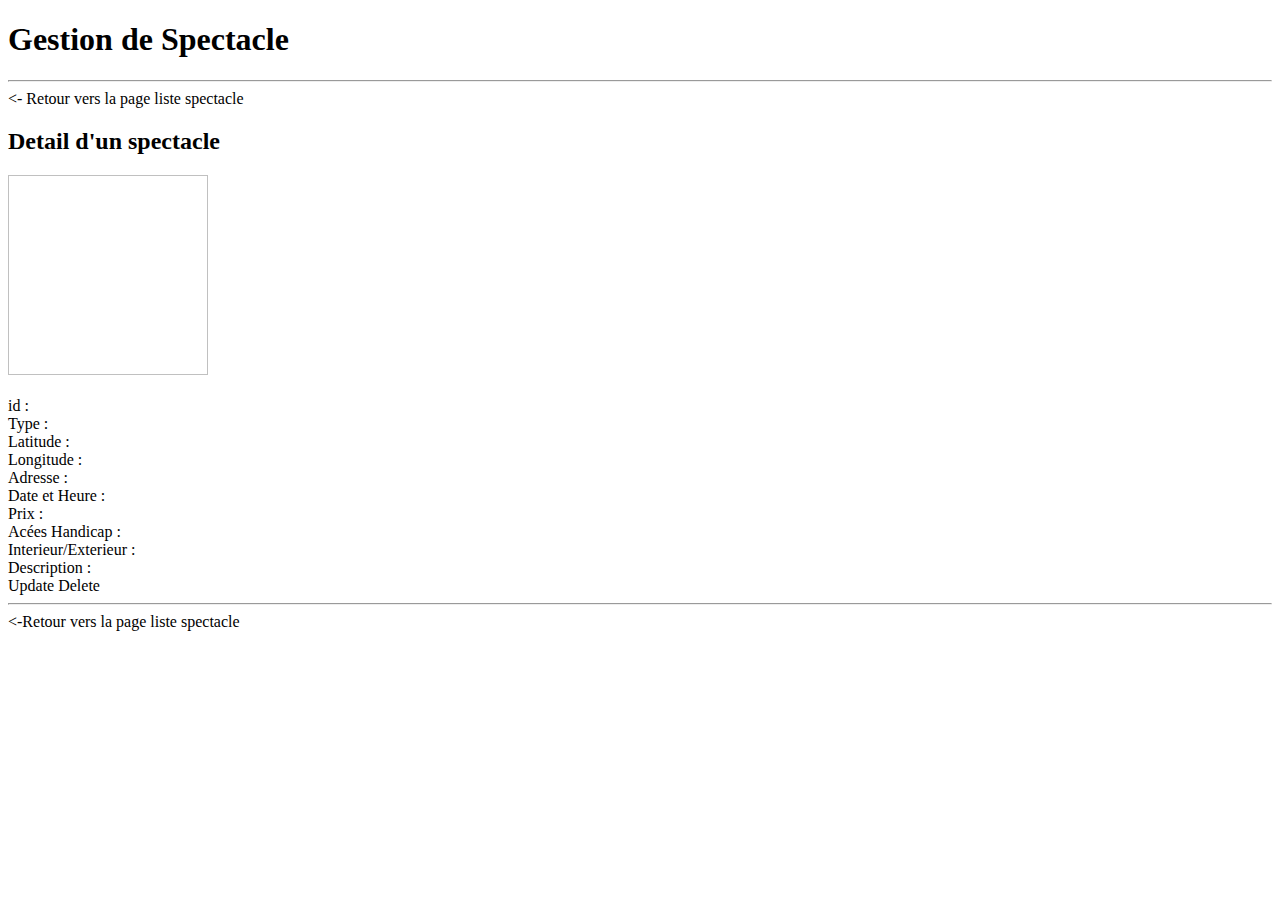
==== src/main/resources/templates/detail_spectacle.html @ 33f629d6 "page des gestions des spectacles:" ====
<!DOCTYPE html>
<html xmlns:th="http://www.thymeleaf.org">
<head>
    <meta charset="UTF-8">
    <title>Detail Spectacle</title>
    <link rel="stylesheet" type="text/css" th:href="@{/css/style.css}"/>
    <link rel="stylesheet" href="https://stackpath.bootstrapcdn.com/bootstrap/4.5.0/css/bootstrap.min.css"
          integrity="sha384-9aIt2nRpC12Uk9gS9baDl411NQApFmC26EwAOH8WgZl5MYYxFfc+NcPb1dKGj7Sk"
          crossorigin="anonymous"/>
</head>
<body>
<div class="myContainer">
    <h1> Gestion de Spectacle</h1>
    <hr>
    <a th:href="@{/admin/}"> <- Retour vers la page liste spectacle</a>
    <h2> Detail d'un spectacle</h2>

    <div>
        <div id="row">
            <div class="column" th:each="photo:${spectacle.photosUrl}">
                <img th:src="@{'/admin/images/'+${photo}}" width="200" height="200">
            </div>
        </div>
        <br/>
        <span class="titre">id : </span><span th:text="${spectacle.id}"></span><br/>
        <span class="titre">Type : </span><span th:text="${spectacle.typeSpectacle}"></span><br/>
        <span class="titre">Latitude : </span><span th:text="${spectacle.latitude}"></span><br/>
        <span class="titre">Longitude : </span><span th:text="${spectacle.longitude}"></span><br/>
        <span class="titre">Adresse : </span><span th:text="${spectacle.adresse}"></span><br/>
        <span class="titre">Date et Heure : </span>
        <span th:text="${#dates.format(spectacle.dateHeure, 'dd/MM/yyyy hh:mm')}"></span><br/>
        <span class="titre">Prix : </span><span th:text="${spectacle.prix}"></span><br/>
        <span class="titre">Acées Handicap : </span><span th:text="${spectacle.accesHadicap}"></span><br/>
        <span class="titre">Interieur/Exterieur : </span><span th:text="${spectacle.interExter}"></span><br/>
        <span class="titre">Description : </span><span th:text="${spectacle.description}"></span><br/>
        <a th:href="@{/admin/showFormForUpdate/{id}(id=${spectacle.id})}" class="btn btn-primary">Update</a>
        <a th:href="@{/admin/deleteSpectacle/{id}(id=${spectacle.id})}" class="btn btn-danger">Delete</a>
    </div>

    <hr/>
    <a th:href="@{/admin/}"> <-Retour vers la page liste spectacle</a>
</div>
</body>
</html>
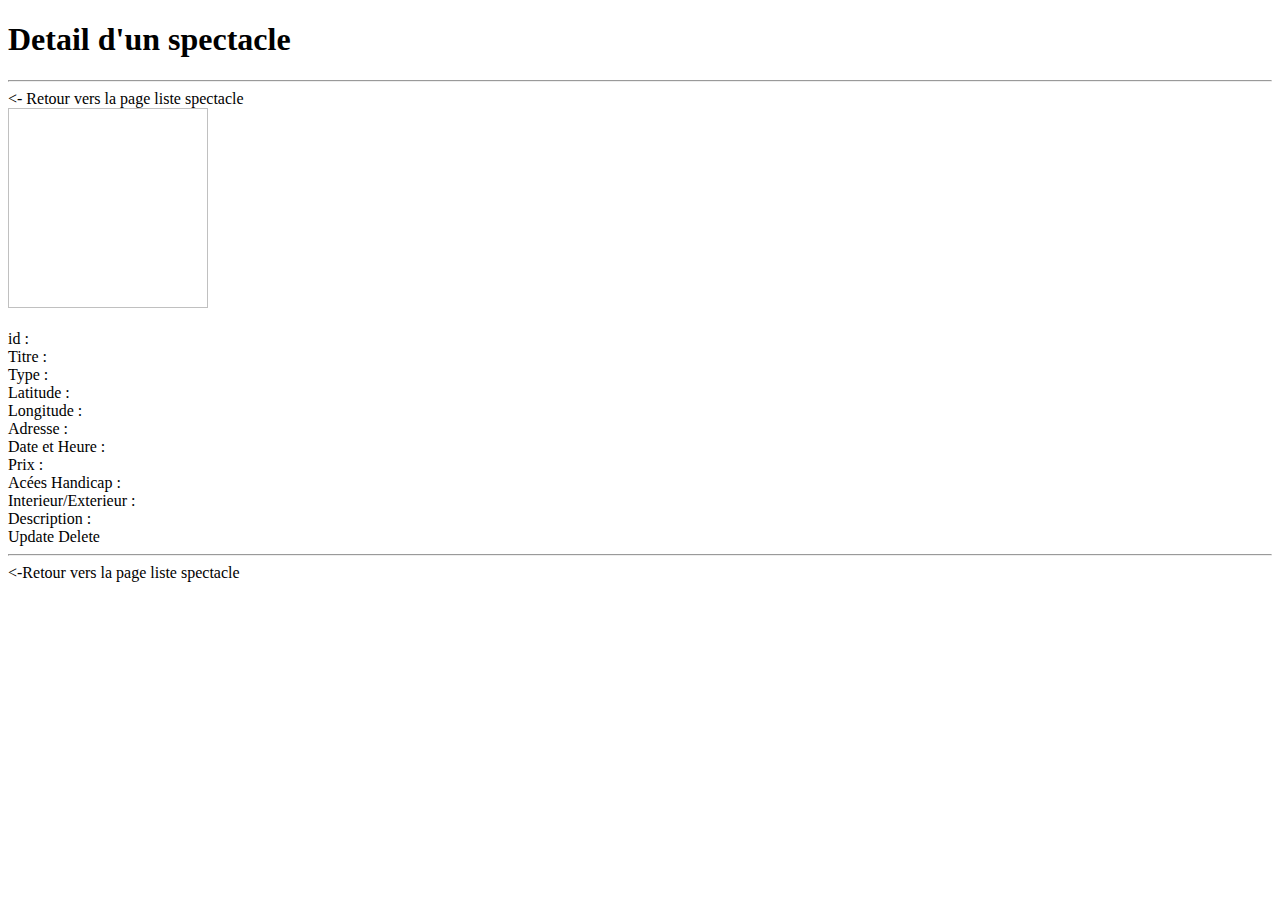
==== commit 3306f1e7: "grand refacto sur la gestion de connexion et ajout de l'api favoris" ====
--- a/src/main/resources/templates/detail_spectacle.html
+++ b/src/main/resources/templates/detail_spectacle.html
@@ -1,5 +1,7 @@
 <!DOCTYPE html>
-<html xmlns:th="http://www.thymeleaf.org">
+<html xmlns:th="http://www.thymeleaf.org"
+      xmlns:layout="http://www.ultraq.net.nz/thymeleaf/layout"
+      layout:decorate="~{myLayout}">
 <head>
     <meta charset="UTF-8">
     <title>Detail Spectacle</title>
@@ -9,13 +11,13 @@
           crossorigin="anonymous"/>
 </head>
 <body>
-<div class="myContainer">
-    <h1> Gestion de Spectacle</h1>
-    <hr>
-    <a th:href="@{/admin/}"> <- Retour vers la page liste spectacle</a>
-    <h2> Detail d'un spectacle</h2>
-
-    <div>
+<div layout:fragment="content">
+    <div class="myContainer">
+        <h1> Detail d'un spectacle</h1>
+        <hr>
+        <a th:href="@{/admin/index}"> <- Retour vers la page liste spectacle</a>
+    </div>
+    <div class="myContainer">
         <div id="row">
             <div class="column" th:each="photo:${spectacle.photosUrl}">
                 <img th:src="@{'/admin/images/'+${photo}}" width="200" height="200">
@@ -23,6 +25,7 @@
         </div>
         <br/>
         <span class="titre">id : </span><span th:text="${spectacle.id}"></span><br/>
+        <span class="titre">Titre : </span><span th:text="${spectacle.titre}"></span><br/>
         <span class="titre">Type : </span><span th:text="${spectacle.typeSpectacle}"></span><br/>
         <span class="titre">Latitude : </span><span th:text="${spectacle.latitude}"></span><br/>
         <span class="titre">Longitude : </span><span th:text="${spectacle.longitude}"></span><br/>
@@ -33,12 +36,15 @@
         <span class="titre">Acées Handicap : </span><span th:text="${spectacle.accesHadicap}"></span><br/>
         <span class="titre">Interieur/Exterieur : </span><span th:text="${spectacle.interExter}"></span><br/>
         <span class="titre">Description : </span><span th:text="${spectacle.description}"></span><br/>
-        <a th:href="@{/admin/showFormForUpdate/{id}(id=${spectacle.id})}" class="btn btn-primary">Update</a>
-        <a th:href="@{/admin/deleteSpectacle/{id}(id=${spectacle.id})}" class="btn btn-danger">Delete</a>
+        <a th:href="@{/admin/showFormForUpdate/{id}(id=${spectacle.id})}" class="btn btn-primary spacer">Update</a>
+        <a th:onclick="@{'return confirm(\'Êtes-vous sûre de vouloir supprimer le spectacle '+${spectacle.titre}+' ?\')'}"
+           th:href="@{/admin/deleteSpectacle/{id}(id=${spectacle.id})}"
+           class="btn btn-danger spacer">Delete</a>
     </div>
-
-    <hr/>
-    <a th:href="@{/admin/}"> <-Retour vers la page liste spectacle</a>
+    <div class="myContainer">
+        <hr/>
+        <a th:href="@{/admin/index}"> <-Retour vers la page liste spectacle</a>
+    </div>
 </div>
 </body>
 </html>
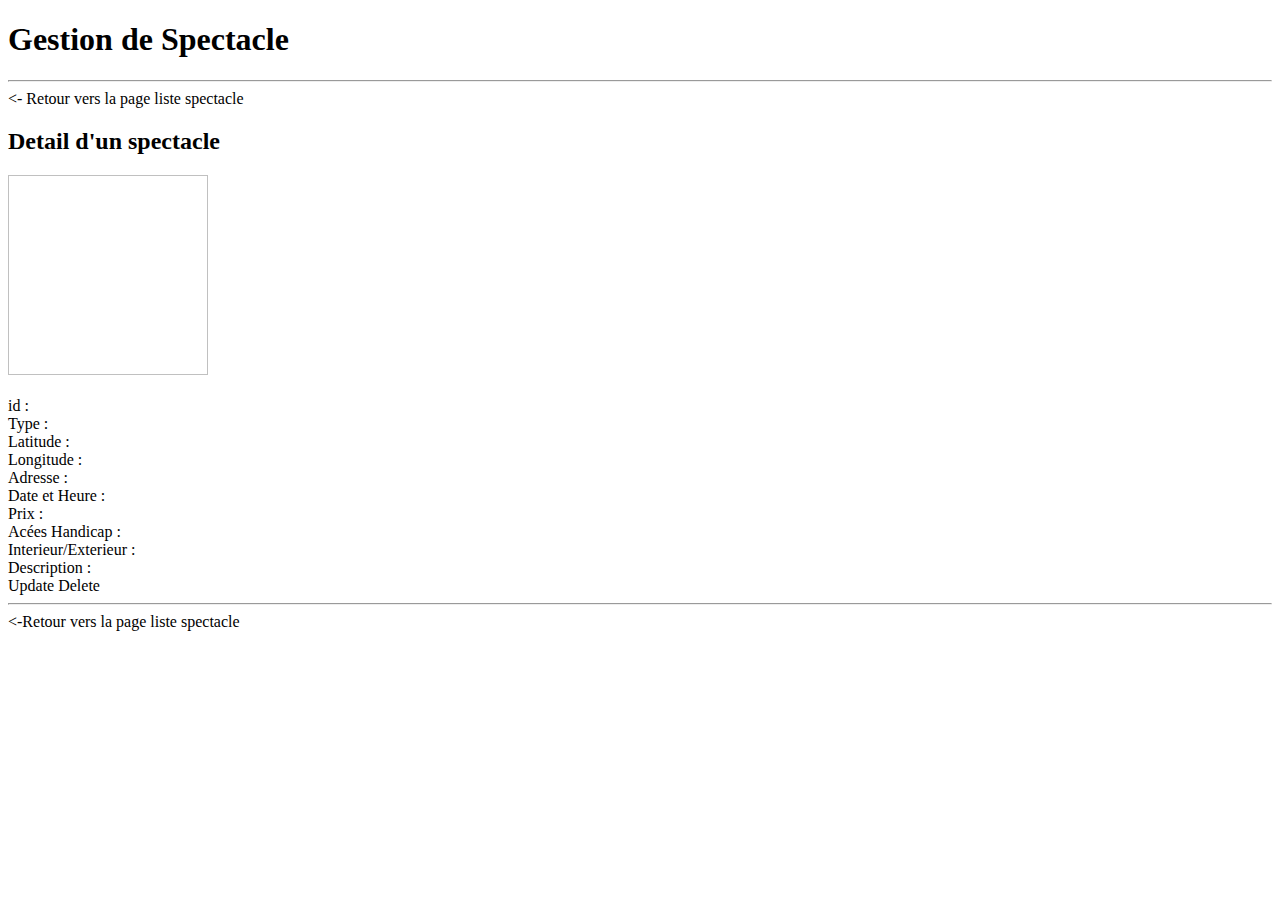
==== commit c9c99cd1: "Merge pull request #3 from nachiti/develop" ====
--- a/src/main/resources/templates/detail_spectacle.html
+++ b/src/main/resources/templates/detail_spectacle.html
@@ -1,7 +1,5 @@
 <!DOCTYPE html>
-<html xmlns:th="http://www.thymeleaf.org"
-      xmlns:layout="http://www.ultraq.net.nz/thymeleaf/layout"
-      layout:decorate="~{myLayout}">
+<html xmlns:th="http://www.thymeleaf.org">
 <head>
     <meta charset="UTF-8">
     <title>Detail Spectacle</title>
@@ -11,13 +9,13 @@
           crossorigin="anonymous"/>
 </head>
 <body>
-<div layout:fragment="content">
-    <div class="myContainer">
-        <h1> Detail d'un spectacle</h1>
-        <hr>
-        <a th:href="@{/admin/index}"> <- Retour vers la page liste spectacle</a>
-    </div>
-    <div class="myContainer">
+<div class="myContainer">
+    <h1> Gestion de Spectacle</h1>
+    <hr>
+    <a th:href="@{/admin/}"> <- Retour vers la page liste spectacle</a>
+    <h2> Detail d'un spectacle</h2>
+
+    <div>
         <div id="row">
             <div class="column" th:each="photo:${spectacle.photosUrl}">
                 <img th:src="@{'/admin/images/'+${photo}}" width="200" height="200">
@@ -25,7 +23,6 @@
         </div>
         <br/>
         <span class="titre">id : </span><span th:text="${spectacle.id}"></span><br/>
-        <span class="titre">Titre : </span><span th:text="${spectacle.titre}"></span><br/>
         <span class="titre">Type : </span><span th:text="${spectacle.typeSpectacle}"></span><br/>
         <span class="titre">Latitude : </span><span th:text="${spectacle.latitude}"></span><br/>
         <span class="titre">Longitude : </span><span th:text="${spectacle.longitude}"></span><br/>
@@ -36,15 +33,12 @@
         <span class="titre">Acées Handicap : </span><span th:text="${spectacle.accesHadicap}"></span><br/>
         <span class="titre">Interieur/Exterieur : </span><span th:text="${spectacle.interExter}"></span><br/>
         <span class="titre">Description : </span><span th:text="${spectacle.description}"></span><br/>
-        <a th:href="@{/admin/showFormForUpdate/{id}(id=${spectacle.id})}" class="btn btn-primary spacer">Update</a>
-        <a th:onclick="@{'return confirm(\'Êtes-vous sûre de vouloir supprimer le spectacle '+${spectacle.titre}+' ?\')'}"
-           th:href="@{/admin/deleteSpectacle/{id}(id=${spectacle.id})}"
-           class="btn btn-danger spacer">Delete</a>
+        <a th:href="@{/admin/showFormForUpdate/{id}(id=${spectacle.id})}" class="btn btn-primary">Update</a>
+        <a th:href="@{/admin/deleteSpectacle/{id}(id=${spectacle.id})}" class="btn btn-danger">Delete</a>
     </div>
-    <div class="myContainer">
-        <hr/>
-        <a th:href="@{/admin/index}"> <-Retour vers la page liste spectacle</a>
-    </div>
+
+    <hr/>
+    <a th:href="@{/admin/}"> <-Retour vers la page liste spectacle</a>
 </div>
 </body>
 </html>
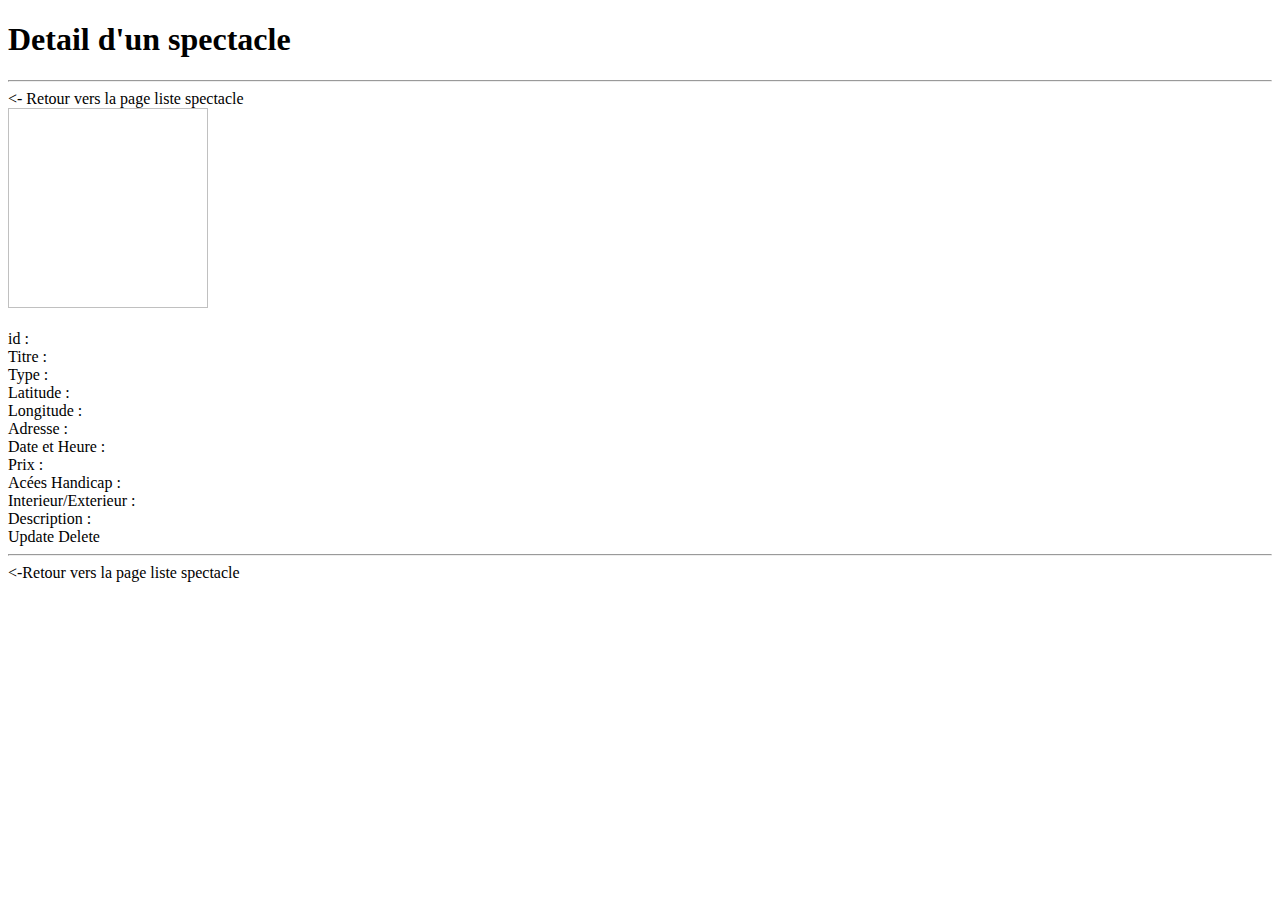
==== commit 49b99edf: "Merge pull request #4 from nachiti/security_and_profils" ====
--- a/src/main/resources/templates/detail_spectacle.html
+++ b/src/main/resources/templates/detail_spectacle.html
@@ -1,5 +1,7 @@
 <!DOCTYPE html>
-<html xmlns:th="http://www.thymeleaf.org">
+<html xmlns:th="http://www.thymeleaf.org"
+      xmlns:layout="http://www.ultraq.net.nz/thymeleaf/layout"
+      layout:decorate="~{myLayout}">
 <head>
     <meta charset="UTF-8">
     <title>Detail Spectacle</title>
@@ -9,13 +11,13 @@
           crossorigin="anonymous"/>
 </head>
 <body>
-<div class="myContainer">
-    <h1> Gestion de Spectacle</h1>
-    <hr>
-    <a th:href="@{/admin/}"> <- Retour vers la page liste spectacle</a>
-    <h2> Detail d'un spectacle</h2>
-
-    <div>
+<div layout:fragment="content">
+    <div class="myContainer">
+        <h1> Detail d'un spectacle</h1>
+        <hr>
+        <a th:href="@{/admin/index}"> <- Retour vers la page liste spectacle</a>
+    </div>
+    <div class="myContainer">
         <div id="row">
             <div class="column" th:each="photo:${spectacle.photosUrl}">
                 <img th:src="@{'/admin/images/'+${photo}}" width="200" height="200">
@@ -23,6 +25,7 @@
         </div>
         <br/>
         <span class="titre">id : </span><span th:text="${spectacle.id}"></span><br/>
+        <span class="titre">Titre : </span><span th:text="${spectacle.titre}"></span><br/>
         <span class="titre">Type : </span><span th:text="${spectacle.typeSpectacle}"></span><br/>
         <span class="titre">Latitude : </span><span th:text="${spectacle.latitude}"></span><br/>
         <span class="titre">Longitude : </span><span th:text="${spectacle.longitude}"></span><br/>
@@ -33,12 +36,15 @@
         <span class="titre">Acées Handicap : </span><span th:text="${spectacle.accesHadicap}"></span><br/>
         <span class="titre">Interieur/Exterieur : </span><span th:text="${spectacle.interExter}"></span><br/>
         <span class="titre">Description : </span><span th:text="${spectacle.description}"></span><br/>
-        <a th:href="@{/admin/showFormForUpdate/{id}(id=${spectacle.id})}" class="btn btn-primary">Update</a>
-        <a th:href="@{/admin/deleteSpectacle/{id}(id=${spectacle.id})}" class="btn btn-danger">Delete</a>
+        <a th:href="@{/admin/showFormForUpdate/{id}(id=${spectacle.id})}" class="btn btn-primary spacer">Update</a>
+        <a th:onclick="@{'return confirm(\'Êtes-vous sûre de vouloir supprimer le spectacle '+${spectacle.titre}+' ?\')'}"
+           th:href="@{/admin/deleteSpectacle/{id}(id=${spectacle.id})}"
+           class="btn btn-danger spacer">Delete</a>
     </div>
-
-    <hr/>
-    <a th:href="@{/admin/}"> <-Retour vers la page liste spectacle</a>
+    <div class="myContainer">
+        <hr/>
+        <a th:href="@{/admin/index}"> <-Retour vers la page liste spectacle</a>
+    </div>
 </div>
 </body>
 </html>
